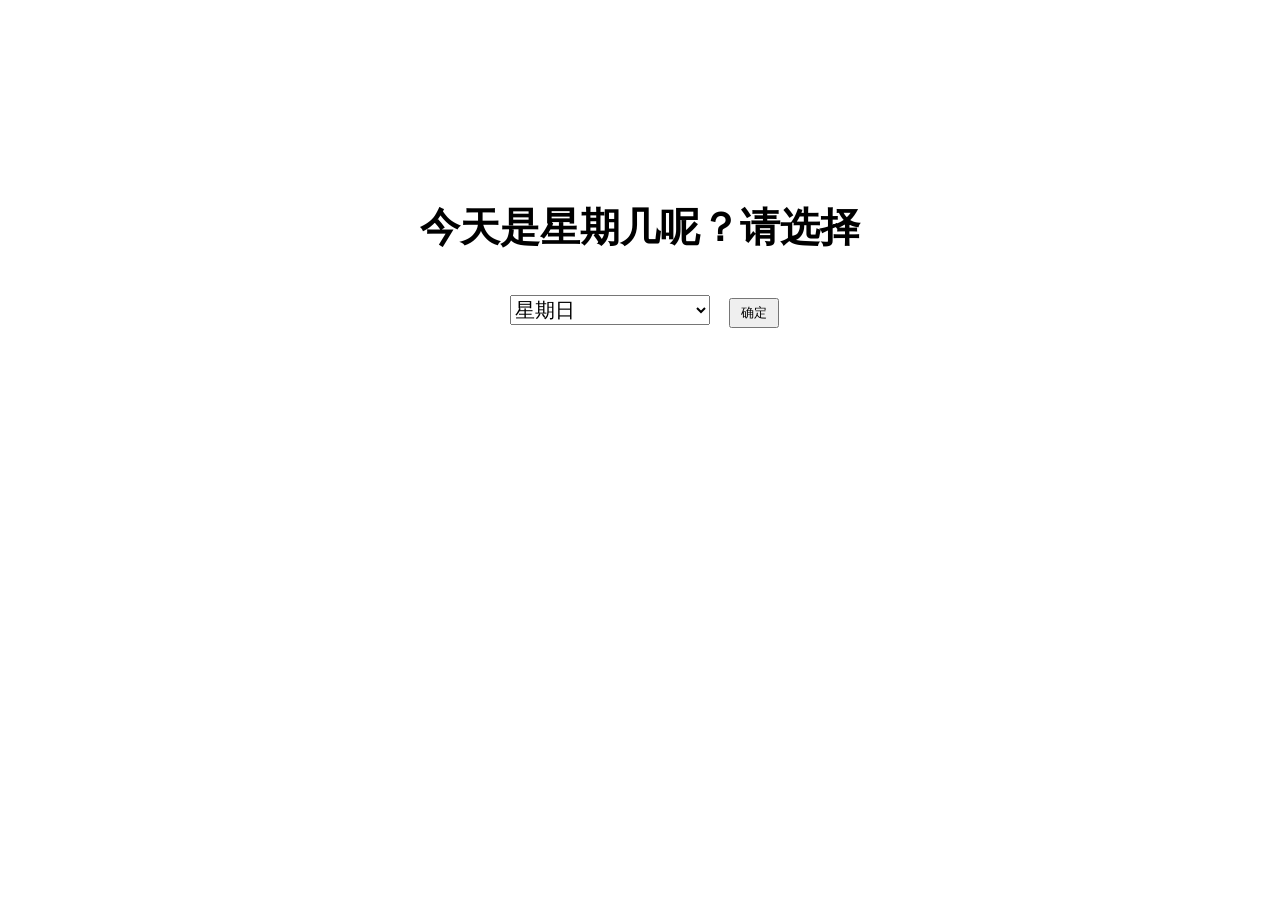
==== index.html @ 680b77e1 "Add files via upload" ====
<!DOCTYPE html>
<html lang="en">
<head>
    <meta charset="UTF-8">
    <meta name="viewport" content="width=device-width, initial-scale=1.0">
    <title>Crazy</title>
    <link rel="stylesheet" href="style.css">
</head>
<body>
    <div id="cen">
        <h3>今天是星期几呢？请选择</h3>
        <select name="week" id="answer" >
            <option value="1">星期日</option>
            <option value="2">星期一</option>
            <option value="3">星期二</option>
            <option value="4">星期三</option>
            <option value="5">星期四</option>
            <option value="6">星期五</option>
            <option value="7">星期六</option>
        </select>
        <button onclick="gopage()">确定</button>
    </div>
</body>
<script>
    function gopage() {
        const selectElement =document.getElementById("answer");
        const selectedValue=selectElement.value;

        if (selectedValue === "5"){
            window.location.href="next.html";
        } else {
            alert("请重新选择今日的星期！")
        }
    }
</script>
</html>
---- style.css ----
*{
    margin: 0;
    padding: 0;
}
#cen{
    width: 1000px;
    height: 100%;
    /* border: 1px solid red; */
    margin: 0 auto;
}
#cen h3{
    margin-top: 200px;
    font-size: 40px;
    text-align: center;
    margin-bottom: 40px;
}
#cen select{
    margin-left: 37%;
    width: 200px;
    height: 30px;
    font-size: 20px;
}
#cen button{
    margin-left: 15px;
    width: 50px;
    height: 30px;
}

#cen2{
    width: 1000px;
    height: 100%;
    /* border: 1px solid red; */
    margin: 0 auto;
}
#cen2 img{
    width: 30%;
    height: 30%;
    margin-left: 33%;
}
#cen2 p{
    text-align: center;
    font-size: 20px;
}
#cen2 #b1{
    width: 216px;
    height: 76px;
    border: 1px solid #fff;
    border-radius: 10px;
    background-image: url(images/未命名的设计.gif);
    background-position: center;
    color: blue;
    font-size: 20px;
    font-weight: 400;
    cursor: pointer;
    margin-left: 38%;
    text-align: center;
    margin-top: 40px;
}
#cen2 ul{
    list-style-type: none;
    text-decoration: none;
}
#cen2 ul li{
    float: left;
    /* border: 1px solid red; */
    width: 216px;
    height: 330px;
}
#cen2 ul li img{
    width: 216px;
    height: 330px;
}
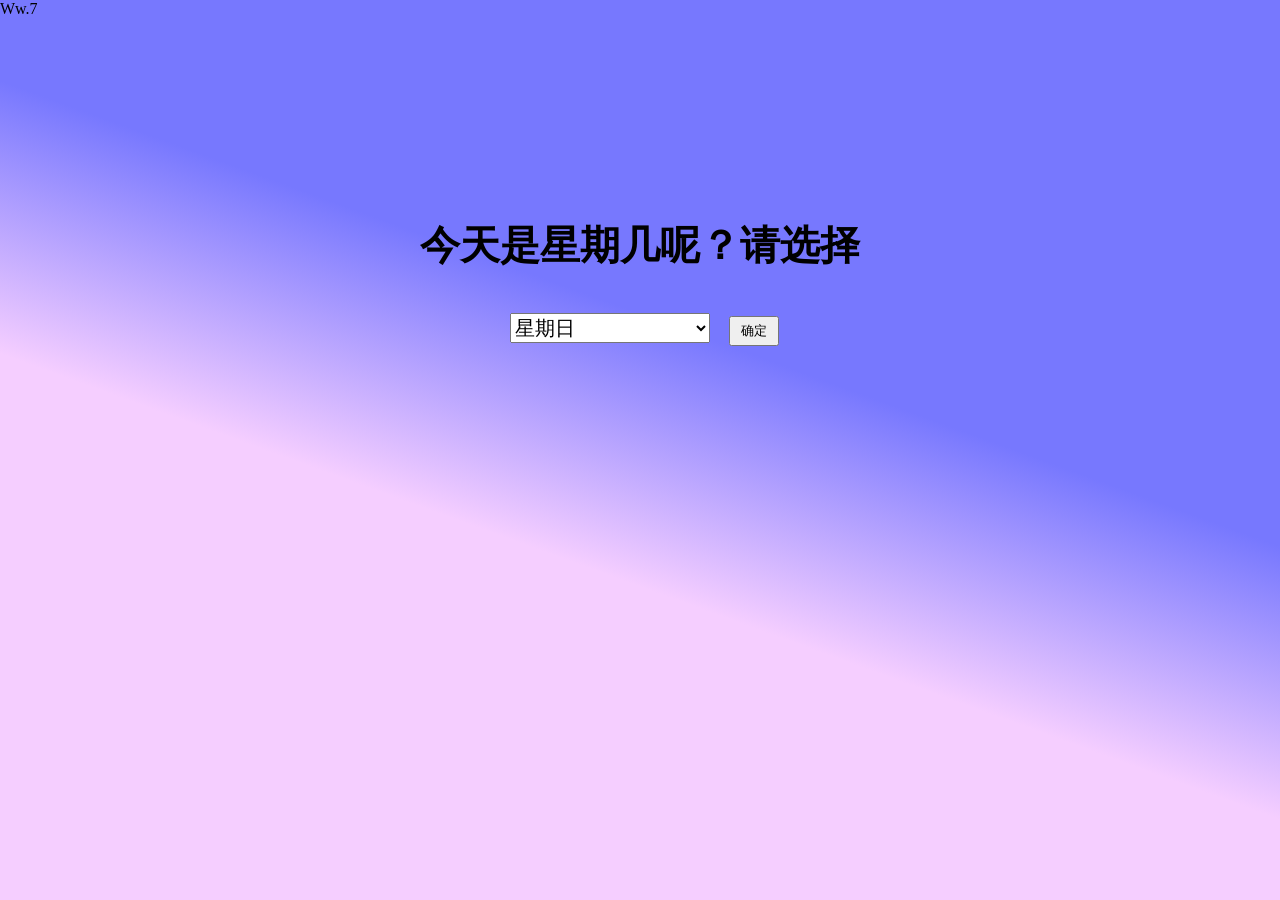
==== commit 2c230c59: "Update index.html" ====
--- a/index.html
+++ b/index.html
@@ -7,6 +7,7 @@
     <link rel="stylesheet" href="style.css">
 </head>
 <body>
+    <div class="watermark">Ww.7</div>
     <div id="cen">
         <h3>今天是星期几呢？请选择</h3>
         <select name="week" id="answer" >
@@ -33,4 +34,4 @@
         }
     }
 </script>
-</html>+</html>
--- a/style.css
+++ b/style.css
@@ -1,6 +1,12 @@
 *{
     margin: 0;
     padding: 0;
+}
+body{
+    justify-content: center;
+	align-items: center;
+	min-height: 100vh;
+    background: linear-gradient(200deg,#7778fe,#7778fe,#7778fe,#f5ceff,#f5ceff,#f5ceff);
 }
 #cen{
     width: 1000px;
@@ -59,6 +65,7 @@
 #cen2 ul{
     list-style-type: none;
     text-decoration: none;
+    margin-top: 40px;
 }
 #cen2 ul li{
     float: left;
